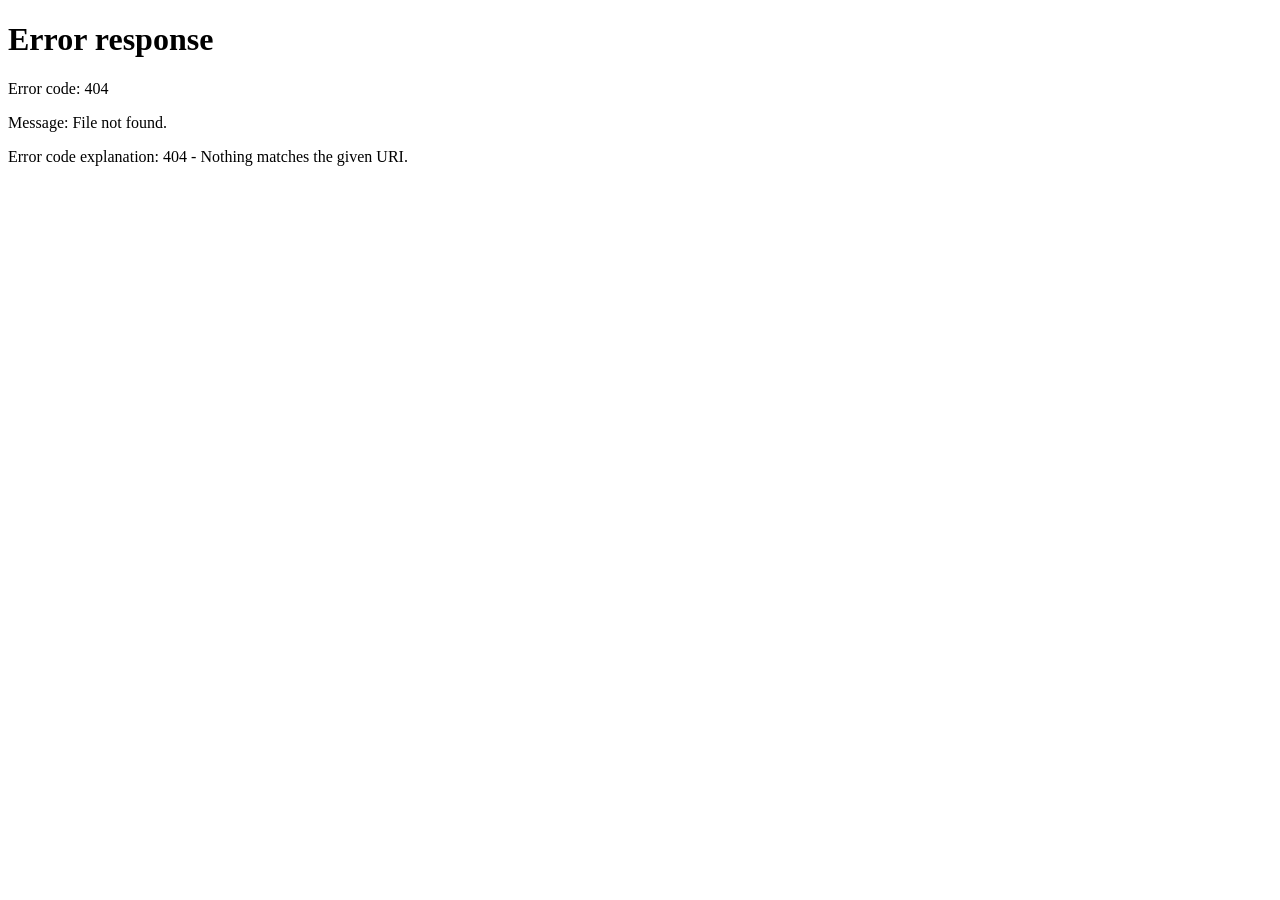
==== admin.html @ b4ccaf48 "Add admin.html" ====
<!DOCTYPE html>
<html lang="en">
<head>
    <meta charset="UTF-8">
    <meta name="viewport" content="width=device-width, initial-scale=1.0">
    <title>Portfolio Admin CMS</title>
    <link href="https://fonts.googleapis.com/css2?family=Montserrat:wght@300;400;500;700&display=swap" rel="stylesheet">
    <style>
        * { margin: 0; padding: 0; box-sizing: border-box; }
        body { 
            background-color: #050505; color: white; min-height: 100vh; 
            font-family: 'Montserrat', sans-serif;
            background-image: radial-gradient(circle at top left, #1a1a2e 0%, #000 70%);
            padding: 40px;
        }
        .topbar { margin-bottom: 40px; display:flex; justify-content:space-between; align-items:center; }
        .topbar-left { display:flex; align-items:center; gap:20px; }
        .topbar a { color: #888; text-decoration: none; font-size: 0.75rem; letter-spacing: 0.2em; transition: color 0.3s; }
        .topbar a:hover { color: white; }
        .badge { background: rgba(74,222,128,0.15); color: #4ade80; border: 1px solid rgba(74,222,128,0.3); 
            padding: 4px 12px; border-radius: 50px; font-size: 0.65rem; letter-spacing: 0.15em; }
        
        .dashboard { display: grid; grid-template-columns: 380px 1fr; gap: 30px; max-width: 1400px; margin: 0 auto; }
        .panel {
            background: rgba(255, 255, 255, 0.03); backdrop-filter: blur(20px);
            border: 1px solid rgba(255, 255, 255, 0.05); padding: 35px;
            border-radius: 20px; box-shadow: 0 30px 60px rgba(0,0,0,0.5);
        }
        .panel-title { font-weight: 300; letter-spacing: 0.3em; font-size: 0.9rem; margin-bottom: 5px; }
        .panel-subtitle { color: #555; font-size: 0.75rem; font-weight: 300; margin-bottom: 28px; }

        /* Upload */
        .upload-area { 
            border: 1px dashed rgba(255,255,255,0.2); border-radius: 12px; padding: 40px 20px; 
            cursor: pointer; text-align: center; transition: all 0.3s; margin-bottom: 20px; background: rgba(0,0,0,0.3);
        }
        .upload-area:hover { border-color: rgba(255,255,255,0.5); background: rgba(255,255,255,0.04); }
        .upload-area p { color: #666; font-size: 0.8rem; }
        .upload-area .icon { font-size: 2rem; margin-bottom: 10px; opacity: 0.4; }
        #fileInput { display: none; }
        #previewImg { max-width: 100%; border-radius: 8px; display: none; margin-top: 10px; }

        .btn { 
            background: white; color: black; padding: 14px 30px; border: none; border-radius: 50px;
            font-weight: 700; letter-spacing: 0.2em; font-size: 0.7rem; cursor: pointer; width: 100%; transition: all 0.3s;
        }
        .btn:hover { background: #ddd; transform: translateY(-2px); box-shadow: 0 10px 20px rgba(255,255,255,0.1); }
        .btn:disabled { background: rgba(255,255,255,0.08); color: #444; cursor: not-allowed; transform: none; box-shadow: none; }
        #status { margin-top: 14px; font-size: 0.8rem; display: none; text-align: center; font-weight: 500; }
        #filename-label { font-size: 0.75rem; color: #777; margin-bottom: 14px; text-align:center; display:none; }

        /* Works List */
        .works-list { display: flex; flex-direction: column; gap: 12px; }
        .work-item {
            display: flex; align-items: center; justify-content: space-between;
            background: rgba(0,0,0,0.5); padding: 12px 16px; border-radius: 12px;
            border: 1px solid rgba(255,255,255,0.04); transition: all 0.3s; gap: 16px;
        }
        .work-item:hover { border-color: rgba(255,255,255,0.15); }
        .work-item.dragging { opacity: 0.5; border: 1px dashed white; }
        .work-info { display: flex; align-items: center; gap: 14px; flex: 1; overflow: hidden; }
        .work-thumb { width: 90px; height: 50px; object-fit: cover; border-radius: 6px; flex-shrink: 0; background: #222; }
        .work-meta { overflow: hidden; }
        .work-name { font-size: 0.8rem; color: #ddd; font-weight: 500; white-space: nowrap; overflow: hidden; text-overflow: ellipsis; }
        .work-pos { font-size: 0.65rem; color: #555; margin-top: 3px; }
        .drag-handle { color: #444; cursor: grab; font-size: 1rem; flex-shrink: 0; user-select: none; }
        .drag-handle:active { cursor: grabbing; }
        .work-actions { display: flex; gap: 8px; flex-shrink: 0; }
        .action-btn { 
            background: transparent; color: #666; border: 1px solid #2a2a2a; border-radius: 50px; 
            padding: 6px 14px; font-size: 0.65rem; cursor: pointer; transition: 0.2s; letter-spacing: 0.1em;
            font-family: 'Montserrat', sans-serif;
        }
        .action-btn:hover { color: white; border-color: #555; }
        .btn-delete:hover { color: #f87171; border-color: #7f1d1d; background: rgba(127,29,29,0.1); }
        
        .empty-state { text-align: center; color: #444; padding: 40px 20px; font-size: 0.8rem; }
        .loading { text-align: center; color: #444; padding: 20px; font-size: 0.75rem; }
        
        @media(max-width:950px) { .dashboard { grid-template-columns: 1fr; } }
    </style>
</head>
<body>

    <div class="topbar">
        <div class="topbar-left">
            <a href="/">&larr; LIVE SITE</a>
            <span class="badge">ADMIN CMS</span>
        </div>
        <a href="#" onclick="logout()">LOGOUT &times;</a>
    </div>

    <div class="dashboard">
        <!-- UPLOAD PANEL -->
        <div class="panel">
            <p class="panel-title">UPLOAD NEW WORK</p>
            <p class="panel-subtitle">High-res (1920x1080) presentations</p>
            
            <div class="upload-area" id="uploadZone">
                <div class="icon">&#128247;</div>
                <p>Click or drag & drop image here</p>
                <input type="file" id="fileInput" accept="image/*">
                <img id="previewImg">
            </div>
            <p id="filename-label">No file selected</p>
            
            <button class="btn" id="submitBtn" disabled>PUBLISH TO LIVE SITE</button>
            <p id="status"></p>
        </div>

        <!-- MANAGE PANEL -->
        <div class="panel">
            <p class="panel-title">MANAGE WORKS</p>
            <p class="panel-subtitle">Drag to reorder · Click Trash to delete permanently</p>
            
            <div class="works-list" id="worksContainer">
                <div class="loading">Loading works from database...</div>
            </div>
        </div>
    </div>

<script>
    const authKey = localStorage.getItem('admin_key');
    if (!authKey) window.location.href = "login.html";

    const API = window.location.origin + '/api';

    function logout() {
        localStorage.removeItem('admin_key');
        window.location.href = "login.html";
    }

    // ── Upload Logic ──────────────────────────────────────────────────────────
    let selectedFileBase64 = null;
    let selectedFileName = null;
    const submitBtn = document.getElementById('submitBtn');
    const uploadZone = document.getElementById('uploadZone');

    uploadZone.addEventListener('click', () => document.getElementById('fileInput').click());
    
    uploadZone.addEventListener('dragover', e => { e.preventDefault(); uploadZone.style.borderColor = 'white'; });
    uploadZone.addEventListener('dragleave', () => uploadZone.style.borderColor = '');
    uploadZone.addEventListener('drop', e => {
        e.preventDefault(); uploadZone.style.borderColor = '';
        handleFile(e.dataTransfer.files[0]);
    });

    document.getElementById('fileInput').addEventListener('change', e => handleFile(e.target.files[0]));

    function handleFile(file) {
        if (!file) return;
        selectedFileName = file.name;
        const reader = new FileReader();
        reader.onload = event => {
            selectedFileBase64 = event.target.result;
            document.getElementById('previewImg').src = selectedFileBase64;
            document.getElementById('previewImg').style.display = 'block';
            uploadZone.querySelector('p').style.display = 'none';
            uploadZone.querySelector('.icon').style.display = 'none';
            uploadZone.style.padding = '10px';
            document.getElementById('filename-label').textContent = file.name;
            document.getElementById('filename-label').style.display = 'block';
            submitBtn.disabled = false;
        };
        reader.readAsDataURL(file);
    }

    submitBtn.addEventListener('click', async () => {
        if (!selectedFileBase64) return;
        submitBtn.textContent = "UPLOADING..."; submitBtn.disabled = true;
        const statusEl = document.getElementById('status');
        try {
            const res = await fetch(`${API}/upload`, {
                method: 'POST',
                headers: { 'Content-Type': 'application/json', 'Authorization': `Basic ${authKey}` },
                body: JSON.stringify({ filename: selectedFileName, imageBase64: selectedFileBase64 })
            });
            const data = await res.json();
            if (data.success) {
                statusEl.textContent = "Published successfully!";
                statusEl.style.color = "#4ade80"; statusEl.style.display = "block";
                setTimeout(() => { statusEl.style.display = 'none'; fetchWorks(); submitBtn.textContent = "PUBLISH TO LIVE SITE"; }, 1500);
            } else { statusEl.textContent = "Error: " + (data.message || data.error); statusEl.style.color = "#f87171"; statusEl.style.display = "block"; submitBtn.textContent = "PUBLISH TO LIVE SITE"; submitBtn.disabled = false; }
        } catch(e) { statusEl.textContent = "Cannot connect to server!"; statusEl.style.color = "#f87171"; statusEl.style.display = "block"; submitBtn.disabled = false; submitBtn.textContent = "PUBLISH TO LIVE SITE"; }
    });

    // ── Works List Logic ──────────────────────────────────────────────────────
    let currentWorks = [];

    async function fetchWorks() {
        const container = document.getElementById('worksContainer');
        try {
            const res = await fetch(`${API}/works`, { headers: { 'Authorization': `Basic ${authKey}` } });
            if (res.status === 401) { logout(); return; }
            const data = await res.json();
            if (data.success) { currentWorks = data.works; renderWorks(); }
        } catch(e) { container.innerHTML = "<div class='empty-state'>Cannot connect to CMS server.</div>"; }
    }

    function renderWorks() {
        const container = document.getElementById('worksContainer');
        container.innerHTML = "";
        if (currentWorks.length === 0) {
            container.innerHTML = "<div class='empty-state'>No works yet. Upload your first project!</div>"; return;
        }
        currentWorks.forEach((work, index) => {
            const el = document.createElement('div');
            el.className = 'work-item';
            el.dataset.id = work.id;
            el.innerHTML = `
                <span class="drag-handle" title="Drag to reorder">&#8942;&#8942;</span>
                <div class="work-info">
                    <img src="${work.url}" class="work-thumb" onerror="this.style.background='#222'">
                    <div class="work-meta">
                        <div class="work-name">${work.filename}</div>
                        <div class="work-pos">Position #${index + 1}</div>
                    </div>
                </div>
                <div class="work-actions">
                    <button class="action-btn btn-delete" onclick="deleteWork('${work.id}', '${work.filename}')">TRASH</button>
                </div>
            `;
            container.appendChild(el);
        });
        setupDragSort();
    }

    async function deleteWork(id, filename) {
        if (!confirm(`Permanently delete "${filename}"?`)) return;
        try {
            const res = await fetch(`${API}/delete?id=${id}`, {
                method: 'POST', headers: { 'Authorization': `Basic ${authKey}` }
            });
            const data = await res.json();
            if (data.success) { currentWorks = currentWorks.filter(w => w.id !== id); renderWorks(); }
            else alert("Delete failed: " + (data.error || data.message));
        } catch(e) { alert("Connection error"); }
    }

    async function saveOrder() {
        const ids = currentWorks.map(w => w.id);
        try {
            await fetch(`${API}/reorder`, {
                method: 'POST',
                headers: { 'Content-Type': 'application/json', 'Authorization': `Basic ${authKey}` },
                body: JSON.stringify({ order: ids })
            });
        } catch(e) { console.error("Failed to save order"); }
    }

    // ── Drag to Reorder ───────────────────────────────────────────────────────
    function setupDragSort() {
        const container = document.getElementById('worksContainer');
        let dragged = null;

        container.querySelectorAll('.work-item').forEach(item => {
            item.setAttribute('draggable', 'true');
            item.addEventListener('dragstart', () => { dragged = item; setTimeout(() => item.classList.add('dragging'), 0); });
            item.addEventListener('dragend', () => { item.classList.remove('dragging'); dragged = null; saveOrder(); });
            item.addEventListener('dragover', e => {
                e.preventDefault();
                if (dragged && dragged !== item) {
                    const rect = item.getBoundingClientRect();
                    const after = e.clientY > rect.top + rect.height / 2;
                    container.insertBefore(dragged, after ? item.nextSibling : item);
                    // Sync currentWorks array
                    const items = [...container.querySelectorAll('.work-item')];
                    currentWorks = items.map(el => currentWorks.find(w => w.id == el.dataset.id)).filter(Boolean);
                    renderPositionLabels();
                }
            });
        });
    }

    function renderPositionLabels() {
        document.querySelectorAll('.work-pos').forEach((el, i) => el.textContent = `Position #${i + 1}`);
    }

    fetchWorks();
</script>
</body>
</html>
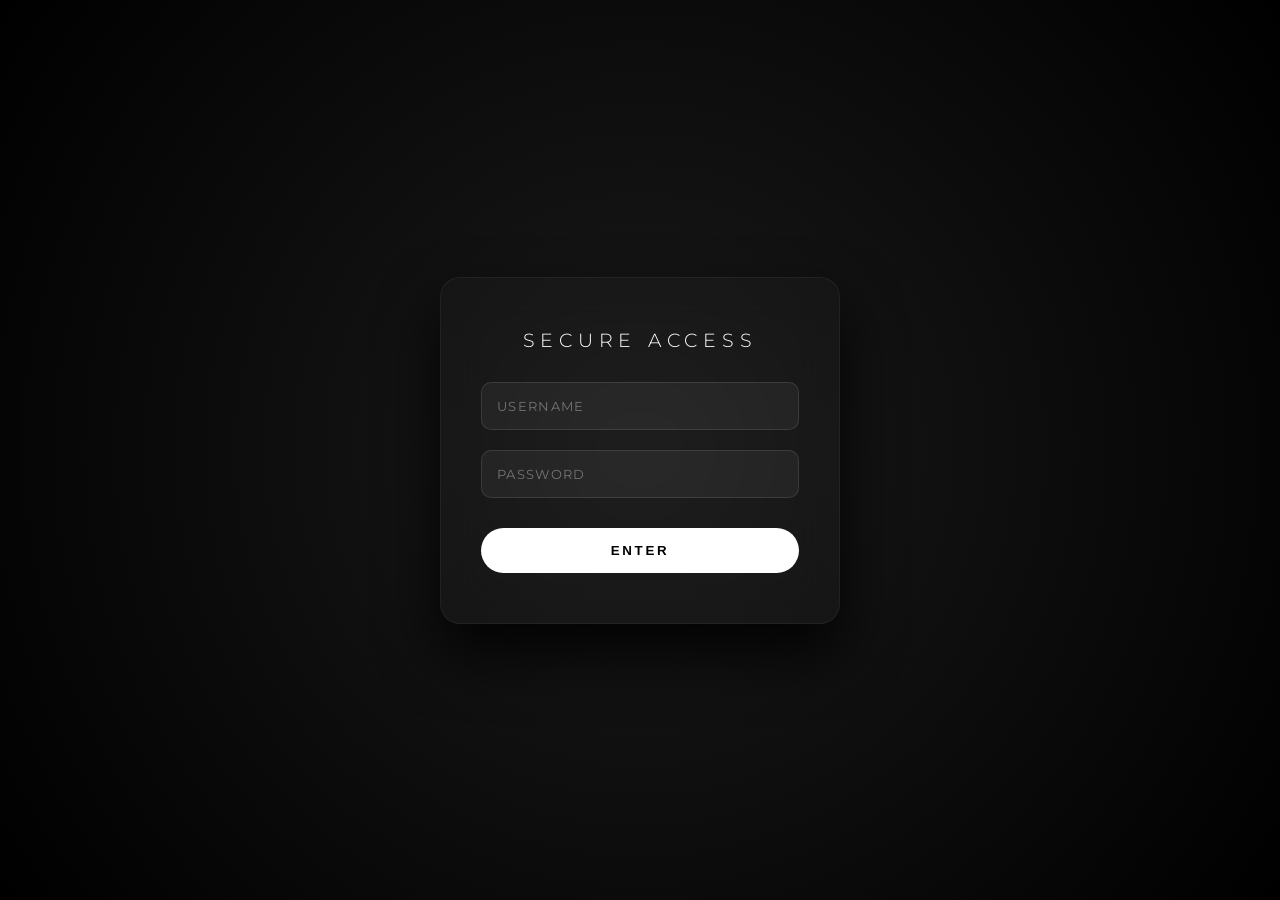
==== commit 3e6216d5: "Add custom H favicon to replace default globe" ====
--- a/admin.html
+++ b/admin.html
@@ -4,6 +4,7 @@
     <meta charset="UTF-8">
     <meta name="viewport" content="width=device-width, initial-scale=1.0">
     <title>Portfolio Admin CMS</title>
+    <link rel="icon" type="image/svg+xml" href="data:image/svg+xml,<svg xmlns='http://www.w3.org/2000/svg' viewBox='0 0 100 100'><circle cx='50' cy='50' r='50' fill='%23111'/><text x='50' y='50' font-family='Arial, sans-serif' font-size='55' font-weight='bold' fill='%23fff' text-anchor='middle' dominant-baseline='central'>H</text></svg>">
     <link href="https://fonts.googleapis.com/css2?family=Montserrat:wght@300;400;500;700&display=swap" rel="stylesheet">
     <style>
         * { margin: 0; padding: 0; box-sizing: border-box; }
